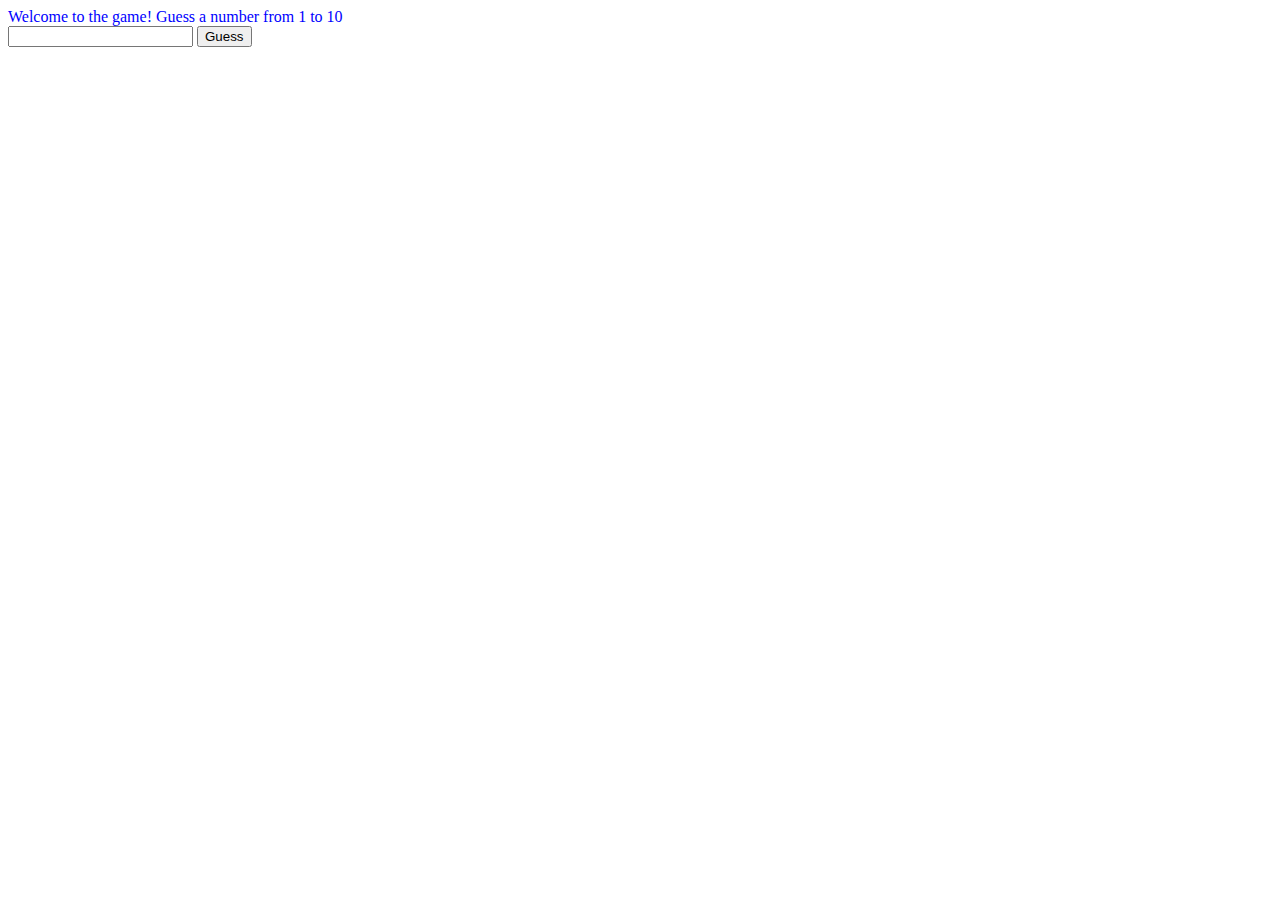
==== GUESS/index.html @ 30586211 "add random number" ====
<!DOCTYPE html>
<html lang="en">
<head>
    <meta charset="UTF-8">
    <meta name="viewport" content="width=device-width, initial-scale=1.0">
    <meta http-equiv="X-UA-Compatible" content="ie=edge">
    <title>Number Guessing Game</title>
    <style>
    
    </style>
</head>
<body>

    <div class="output">
        <div class="message"></div>
        <input type="number">
        <button>Guess</button>
    </div>

    <script>

        let game = {'min': 1, 'max': 10};

        
        document.addEventListener('DOMContentLoaded', function() {
            console.log('DOM is loaded');

            game.output = document.querySelector('.output');
            game.message = document.querySelector('.message');
            game.guessInput = document.querySelector('input');
            game.btn = document.querySelector('button');

            init();
        });

        function init() {
            game.num = ranNumber(game.min, game.max);
            let tempMessage = ` Welcome to the game! Guess a number from ${game.min} to ${game.max}`;
            message(tempMessage, 'blue');
        };

        function ranNumber(min, max) {
            return Math.floor(Math.random() * (max - min + 1) + min);
        }

        function message(message, color) {
            game.message.textContent = message;
            game.message.style.color = color || 'black';
        };

    </script>
</body>
</html>
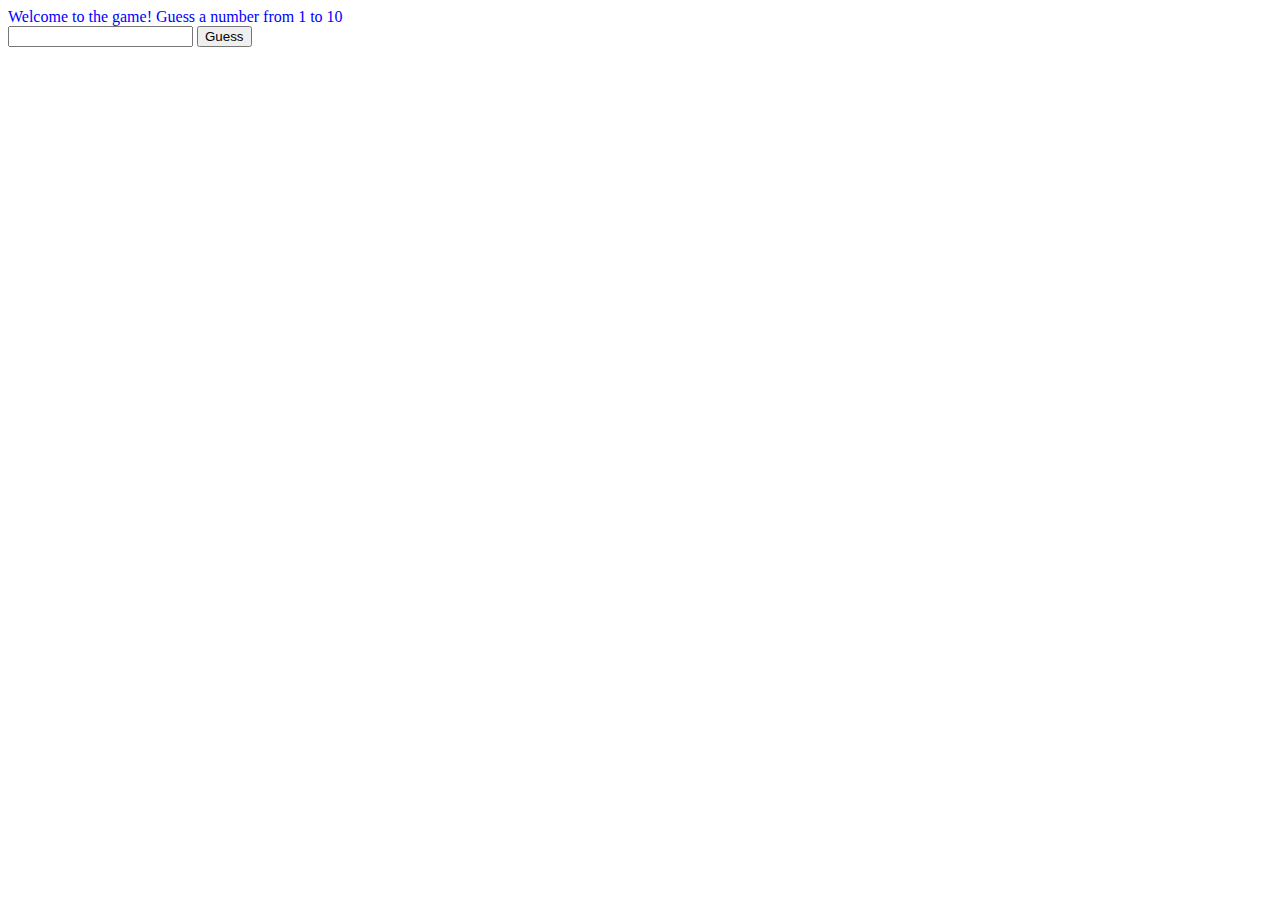
==== commit c781680b: "DOM" ====
--- a/GUESS/index.html
+++ b/GUESS/index.html
@@ -29,9 +29,29 @@
             game.message = document.querySelector('.message');
             game.guessInput = document.querySelector('input');
             game.btn = document.querySelector('button');
+            game.btn.addEventListener('click', guessValue);
 
             init();
         });
+
+        function guessValue() {
+            // console.log(`Your guess is ${game.guessInput.value}`);
+            let tempGuess = game.guessInput.value;
+            tempGuess = parseInt(tempGuess);
+            
+            if(isNaN(tempGuess)) {
+                message('Please enter only digits!', 'red');
+            } else if(tempGuess === game.num) {
+                message(`Correct you guess ${game.num}`, 'green');
+                game.guessInput.style.borderColor = 'green';
+            } else {
+                let holder = tempGuess > game.num ? {'color':'blue', 'message':'Was high'} : {'color':'purple', 'message':'Was low'};
+                message(`Incorrect guess was ${tempGuess}`, holder.color);
+                game.guessInput.style.borderColor = holder.color;
+            }
+            console.log(tempGuess);
+            console.log(`The correct guess is ${game.num}.`);
+        }
 
         function init() {
             game.num = ranNumber(game.min, game.max);
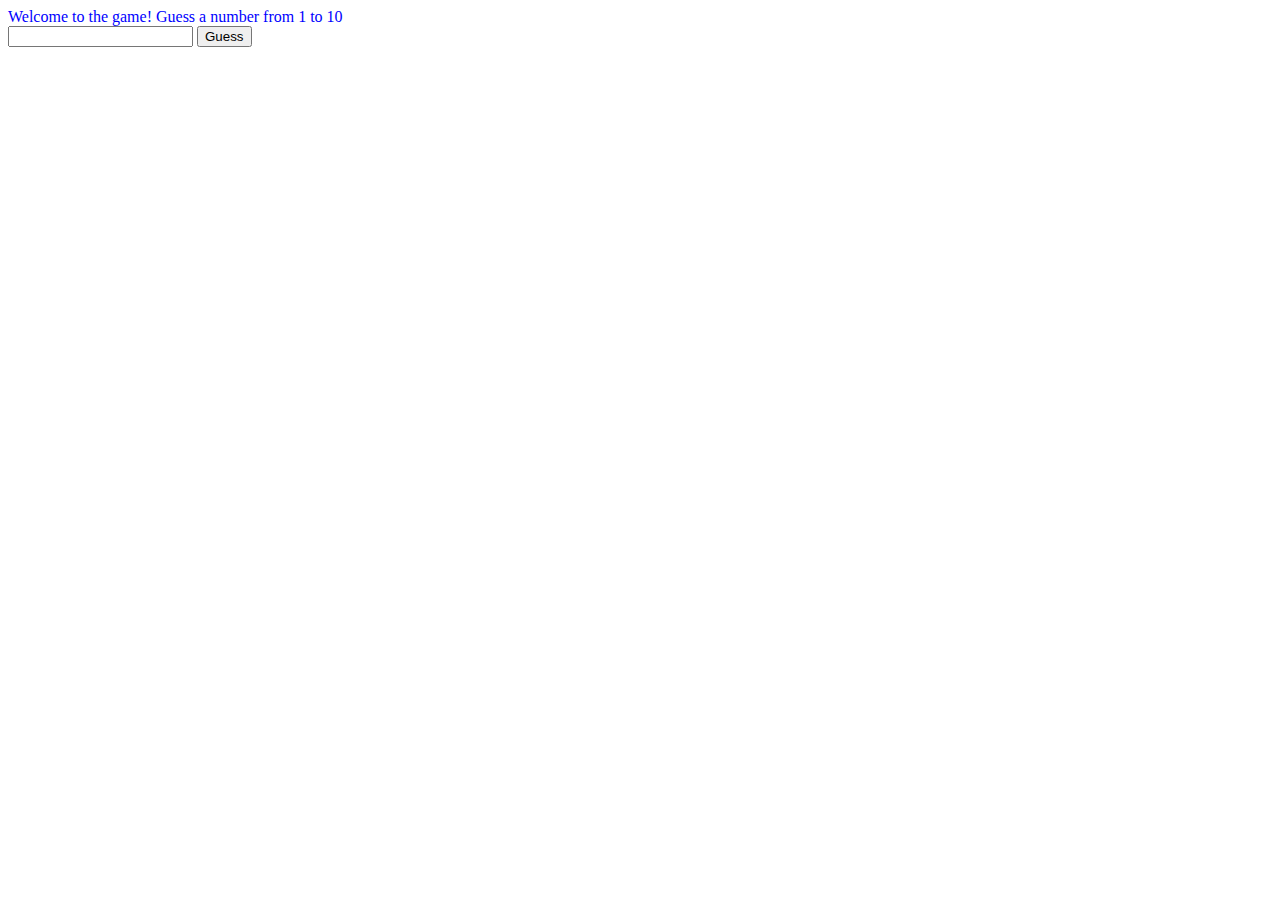
==== commit d82812c0: "add holder and make color and message object" ====
--- a/GUESS/index.html
+++ b/GUESS/index.html
@@ -45,8 +45,8 @@
                 message(`Correct you guess ${game.num}`, 'green');
                 game.guessInput.style.borderColor = 'green';
             } else {
-                let holder = tempGuess > game.num ? {'color':'blue', 'message':'Was high'} : {'color':'purple', 'message':'Was low'};
-                message(`Incorrect guess was ${tempGuess}`, holder.color);
+                let holder = tempGuess > game.num ? {'color':'blue', 'message':'Guess is too high'} : {'color':'purple', 'message':'Guess is too low'};
+                message(`${holder.message}`, holder.color);
                 game.guessInput.style.borderColor = holder.color;
             }
             console.log(tempGuess);
